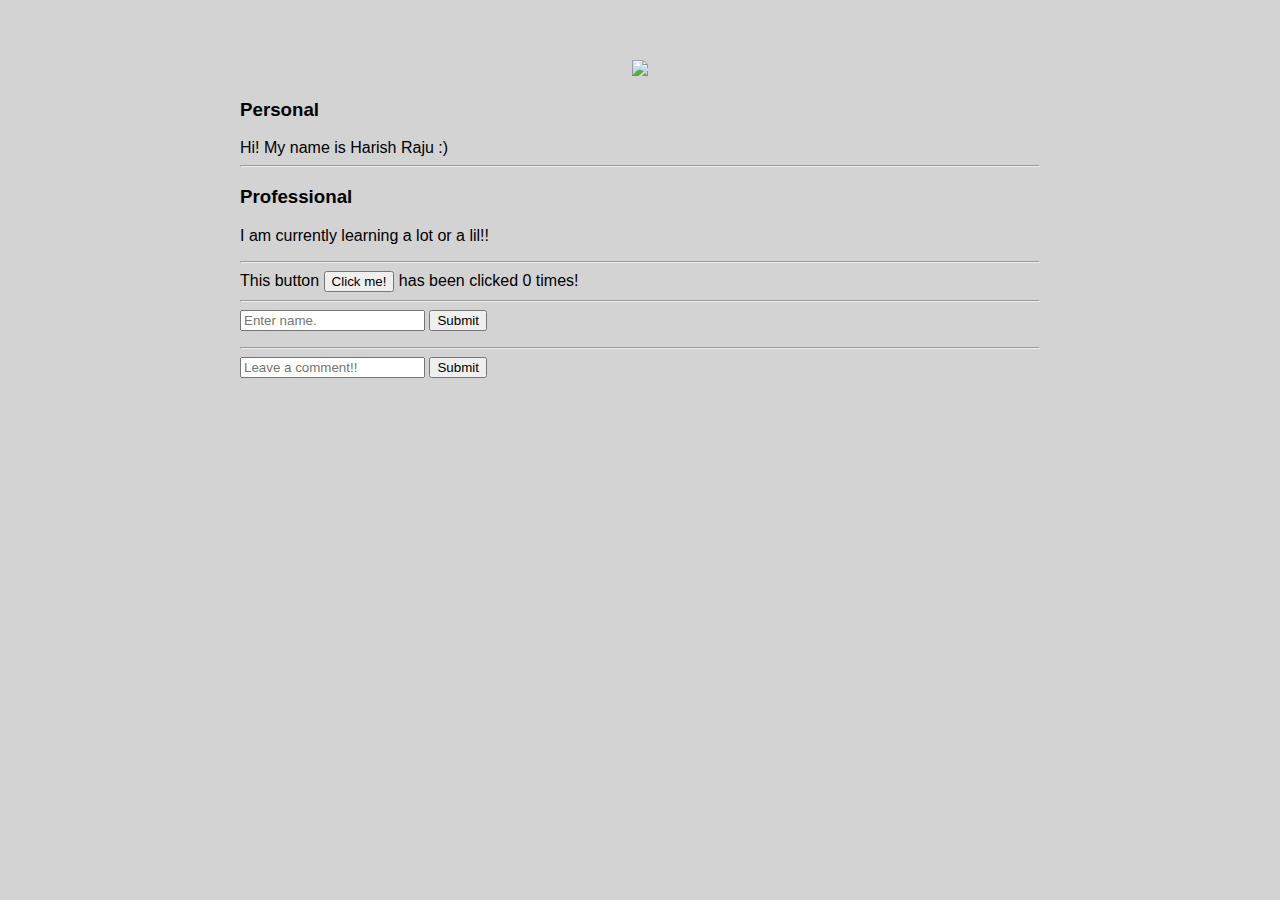
==== ui/index.html @ 3573946a "[imad-console] Updates ui/index.html" ====
<!doctype html>
<html>
    <head>
        <link href="/ui/style.css" rel="stylesheet" />
    </head>
    <body>
        <div class="container">
            <div class="center">
                <img id="madi" src="https://pbs.twimg.com/profile_images/617048648258465792/O8OETiYt_400x400.jpg" class="img-medium"/>
            </div>
            <h3>Personal</h3>
            <div>
                Hi! My name is Harish Raju :)
            </div>
            <hr/>
            <h3>Professional</h3>
            <div>
                I am currently learning a lot or a lil!!
            </div>
            <p>
                
            </p>
            <hr/>
            <div class="footer">
                This button <button id="counter"> Click me!</button> has been clicked <span id="count"> 0</span> times!
                <hr/>
                <input type="text" id="name" placeholder="Enter name."/>
                <input type="submit" value="Submit" id="submit_btn"/> 
                <ul id="namelist">
 
                </ul>
                <hr/>
                <input type="text" id="filly" placeholder="Leave a comment!!">		
                <input type="submit" value="Submit" id="comment_btn">		
                 <p id="para">		
                     		
                 </p>
            </div>
        </div>
        <script type="text/javascript" src="/ui/main.js">
        </script>
    </body>
</html>
---- ui/style.css ----
body {
    font-family: sans-serif;
    background-color: lightgrey;
    margin-top: 60px;
}

.center {
    text-align: center;
}

.text-big {
    font-size: 300%;
}

.bold {
    font-weight: bold;
}

.img-medium {
    height: 200px;
}

.container {
    max-width: 800px;
    margin: 0 auto;
    font-family: sans-serif;
    padding-left: 20px;
    padding-right: 20px;
}

.commentwala {
    font-size: 200px;
}
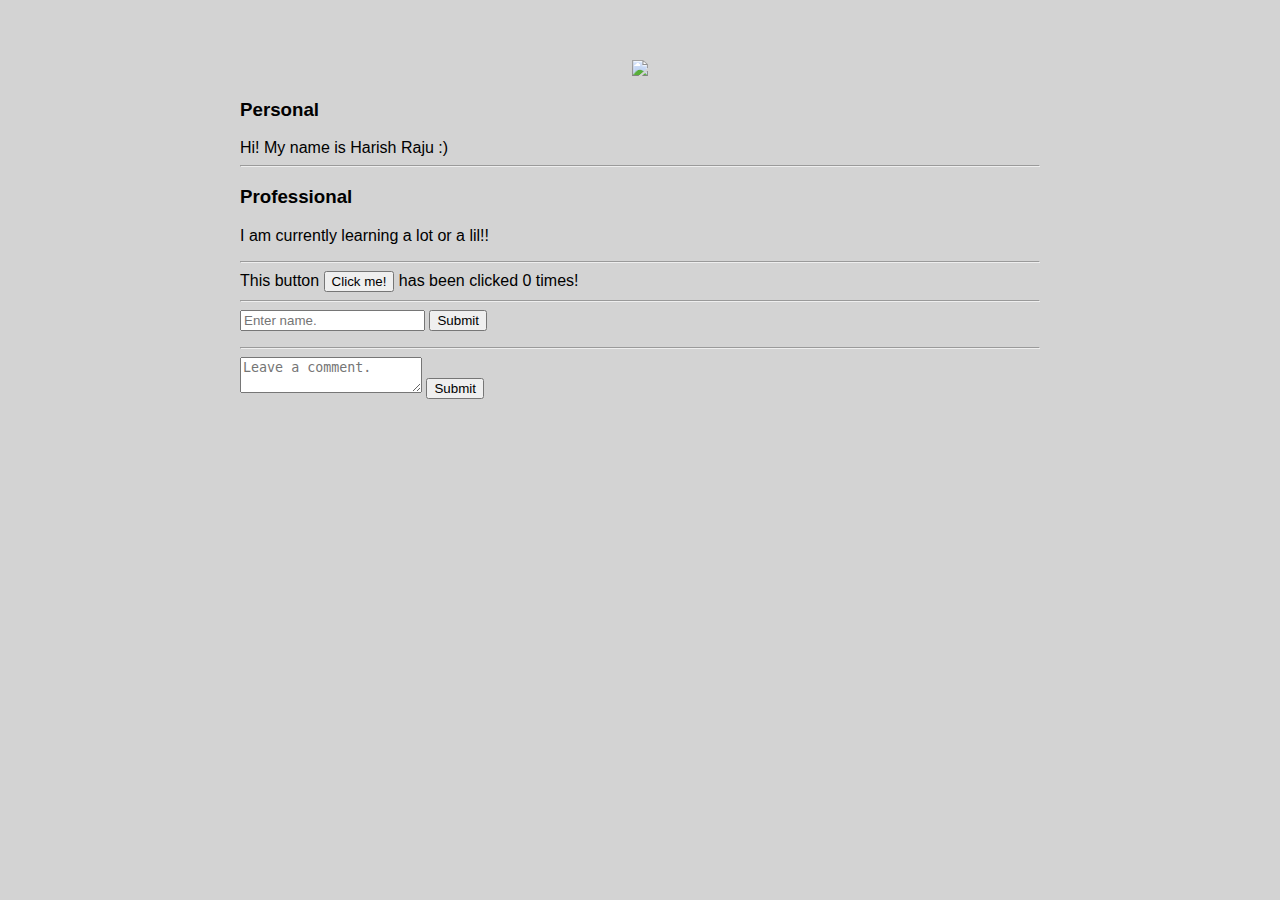
==== commit 18a3d784: "[imad-console] Updates ui/index.html" ====
--- a/ui/index.html
+++ b/ui/index.html
@@ -30,7 +30,7 @@
  
                 </ul>
                 <hr/>
-                <input type="text" id="filly" placeholder="Leave a comment!!">		
+                <textarea placeholder="Leave a comment." id="comment"></textarea>		
                 <input type="submit" value="Submit" id="comment_btn">		
                  <p id="para">		
                      		
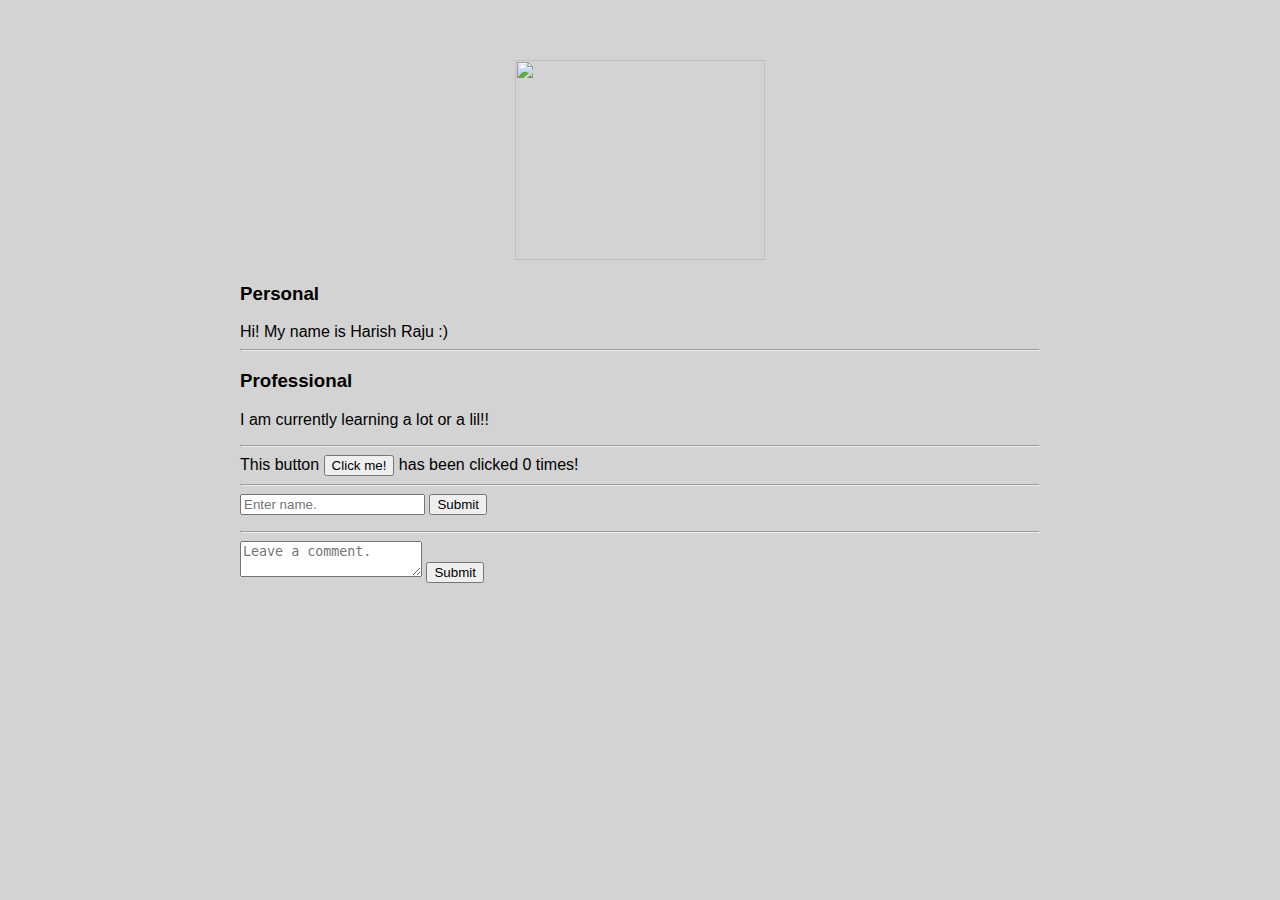
==== commit a311323e: "[imad-console] Updates ui/index.html" ====
--- a/ui/index.html
+++ b/ui/index.html
@@ -6,7 +6,7 @@
     <body>
         <div class="container">
             <div class="center">
-                <img id="madi" src="https://pbs.twimg.com/profile_images/617048648258465792/O8OETiYt_400x400.jpg" class="img-medium"/>
+                <img id="madi" src="https://avatars2.githubusercontent.com/u/22733255?v=4&s=460" class="img-medium"/>
             </div>
             <h3>Personal</h3>
             <div>
@@ -31,10 +31,8 @@
                 </ul>
                 <hr/>
                 <textarea placeholder="Leave a comment." id="comment"></textarea>		
-                <input type="submit" value="Submit" id="comment_btn">		
-                 <p id="para">		
-                     		
-                 </p>
+                <input type="submit" value="Submit" id="comment_btn">
+                <p id="display"></p>
             </div>
         </div>
         <script type="text/javascript" src="/ui/main.js">
--- a/ui/style.css
+++ b/ui/style.css
@@ -18,6 +18,7 @@
 
 .img-medium {
     height: 200px;
+    width: 250px;
 }
 
 .container {
@@ -28,6 +29,3 @@
     padding-right: 20px;
 }
 
-.commentwala {
-    font-size: 200px;
-}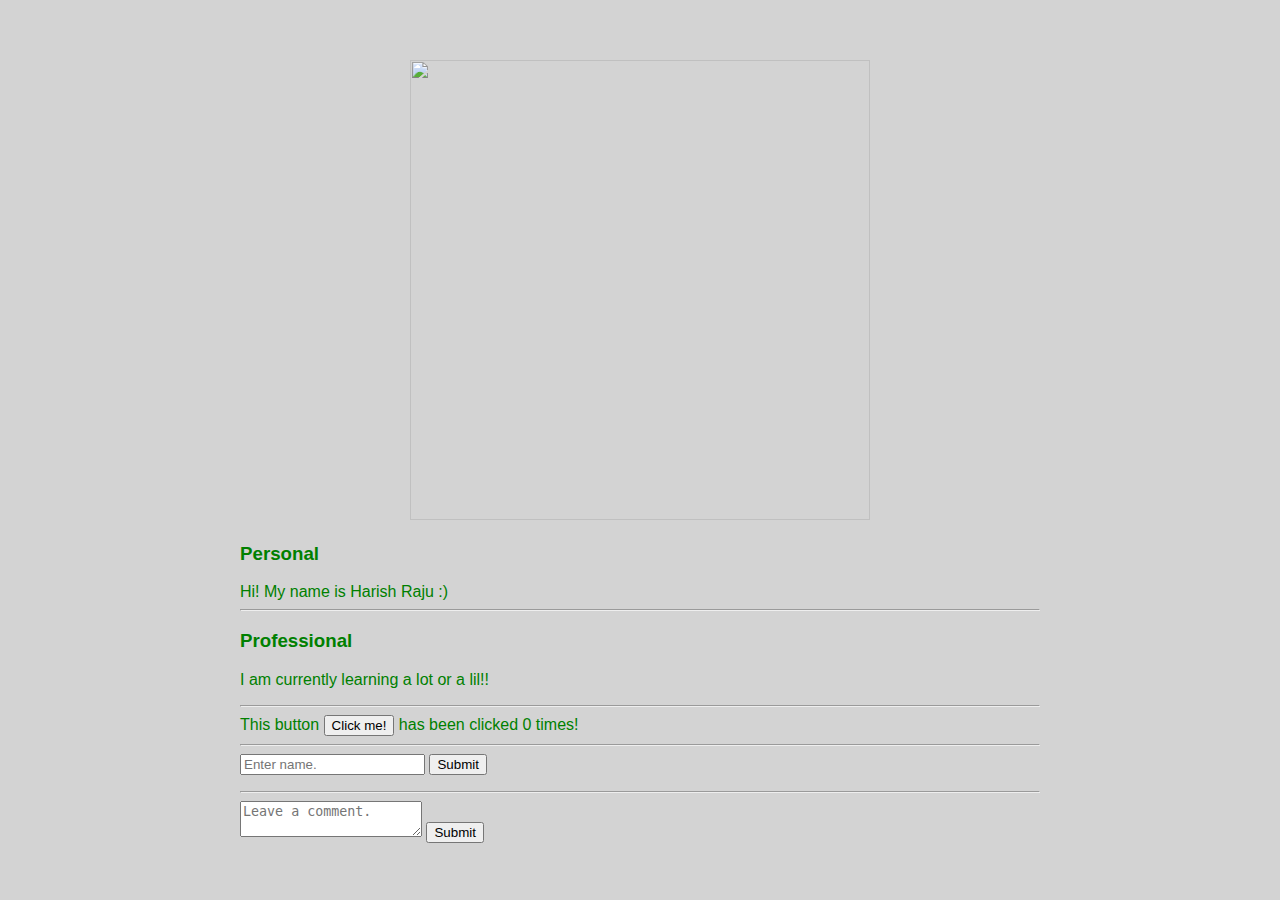
==== commit c192bc4a: "[imad-console] Updates ui/index.html" ====
--- a/ui/index.html
+++ b/ui/index.html
@@ -6,7 +6,7 @@
     <body>
         <div class="container">
             <div class="center">
-                <img id="madi" src="https://avatars2.githubusercontent.com/u/22733255?v=4&s=460" class="img-medium"/>
+                <img id="madi" src="https://pbs.twimg.com/profile_images/617048648258465792/O8OETiYt_400x400.jpg" class="img-medium"/>
             </div>
             <h3>Personal</h3>
             <div>
--- a/ui/style.css
+++ b/ui/style.css
@@ -2,6 +2,8 @@
     font-family: sans-serif;
     background-color: lightgrey;
     margin-top: 60px;
+    background-image: url('https://images.unsplash.com/photo-1496309732348-3627f3f040ee?dpr=1&auto=compress,format&fit=crop&w=1050&h=&q=80&cs=tinysrgb&crop=');
+    color: green;
 }
 
 .center {
@@ -17,8 +19,8 @@
 }
 
 .img-medium {
-    height: 200px;
-    width: 250px;
+    height: 460px;
+    width: 460px;
 }
 
 .container {
